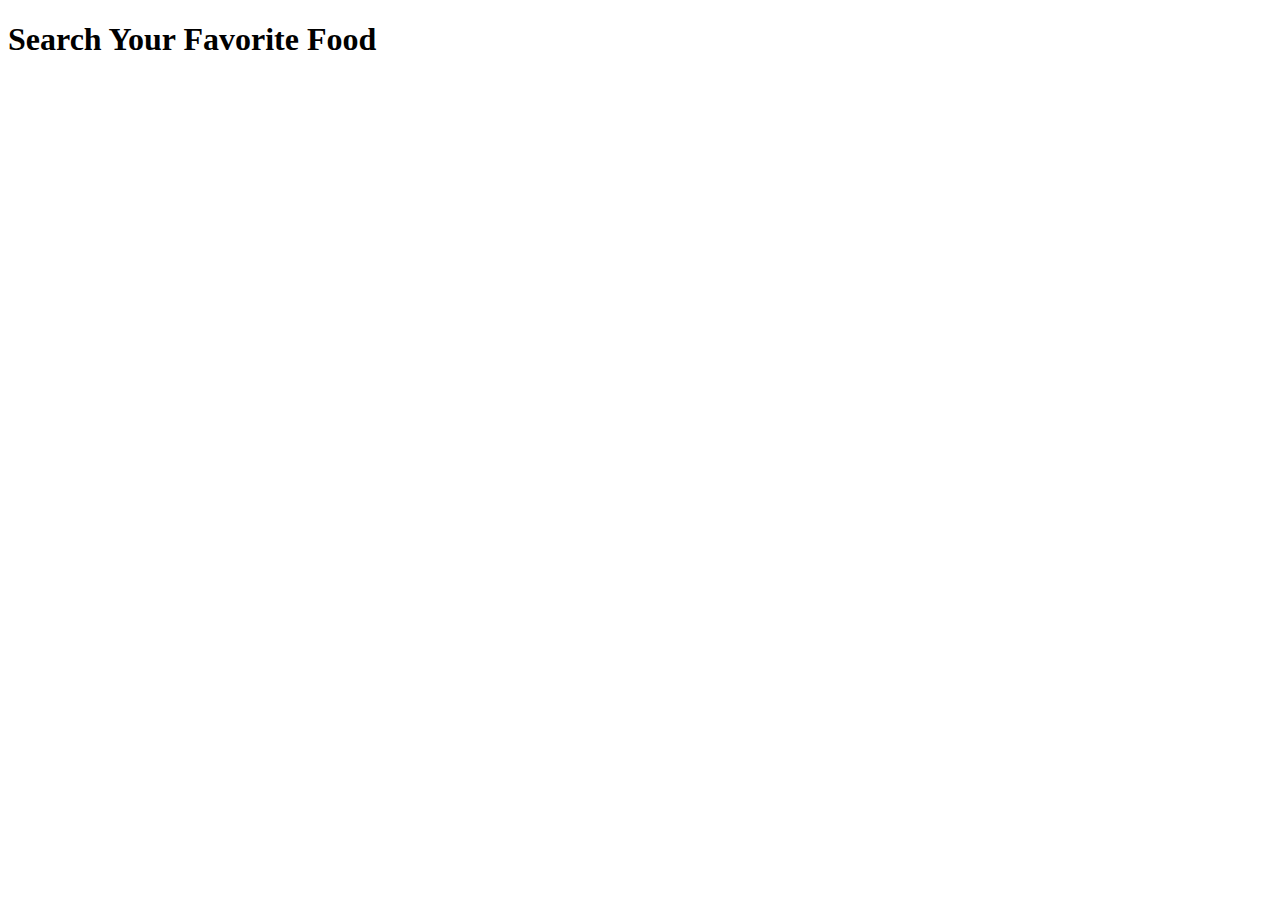
==== index.html @ f85f7f1a "first commit" ====
<!DOCTYPE html>
<html lang="en">
<head>
    <meta charset="UTF-8">
    <meta http-equiv="X-UA-Compatible" content="IE=edge">
    <meta name="viewport" content="width=device-width, initial-scale=1.0">
    <title>Food BD</title>
</head>
<body>
    <h1>Search Your Favorite Food</h1>
</body>
</html>
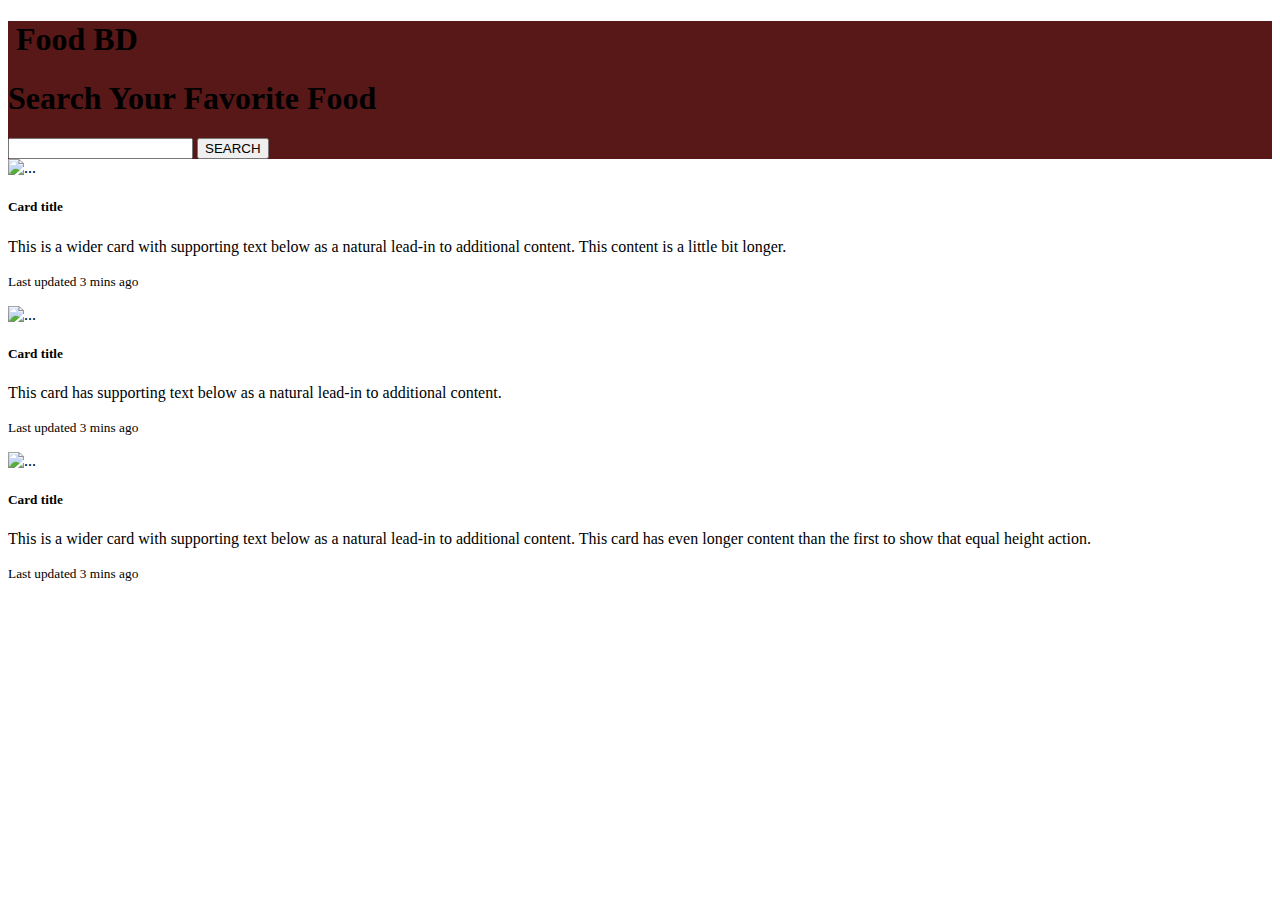
==== commit f25605c7: "secend commit" ====
--- a/index.html
+++ b/index.html
@@ -5,8 +5,47 @@
     <meta http-equiv="X-UA-Compatible" content="IE=edge">
     <meta name="viewport" content="width=device-width, initial-scale=1.0">
     <title>Food BD</title>
+    <!-- css link  -->
+    <link rel="stylesheet" href="style.css">
+    <link href="https://cdn.jsdelivr.net/npm/bootstrap@5.1.3/dist/css/bootstrap.min.css" rel="stylesheet" integrity="sha384-1BmE4kWBq78iYhFldvKuhfTAU6auU8tT94WrHftjDbrCEXSU1oBoqyl2QvZ6jIW3" crossorigin="anonymous">
 </head>
 <body>
-    <h1>Search Your Favorite Food</h1>
+    <div class="text-white first-head">
+        <h1> <img height="100px" src="https://www.themealdb.com/images/meal-icon.png" alt=""> Food BD</h1>
+        <h1 class="text-center">Search Your Favorite Food</h1>
+        <div class="d-flex p-5 justify-content-center">
+            <input class="form-control w-50" type="text"> 
+            <button class="btn btn-light">SEARCH</button>
+       </div>
+    </div>
+
+    <!-- catagory -->
+    <div class="card-group">
+        <div class="card">
+          <img src="..." class="card-img-top" alt="...">
+          <div class="card-body">
+            <h5 class="card-title">Card title</h5>
+            <p class="card-text">This is a wider card with supporting text below as a natural lead-in to additional content. This content is a little bit longer.</p>
+            <p class="card-text"><small class="text-muted">Last updated 3 mins ago</small></p>
+          </div>
+        </div>
+        <div class="card">
+          <img src="..." class="card-img-top" alt="...">
+          <div class="card-body">
+            <h5 class="card-title">Card title</h5>
+            <p class="card-text">This card has supporting text below as a natural lead-in to additional content.</p>
+            <p class="card-text"><small class="text-muted">Last updated 3 mins ago</small></p>
+          </div>
+        </div>
+        <div class="card">
+          <img src="..." class="card-img-top" alt="...">
+          <div class="card-body">
+            <h5 class="card-title">Card title</h5>
+            <p class="card-text">This is a wider card with supporting text below as a natural lead-in to additional content. This card has even longer content than the first to show that equal height action.</p>
+            <p class="card-text"><small class="text-muted">Last updated 3 mins ago</small></p>
+          </div>
+        </div>
+      </div>
+
 </body>
 </html>--- a/style.css
+++ b/style.css
@@ -0,0 +1,3 @@
+.first-head{
+    background-color: rgb(88, 24, 24);
+}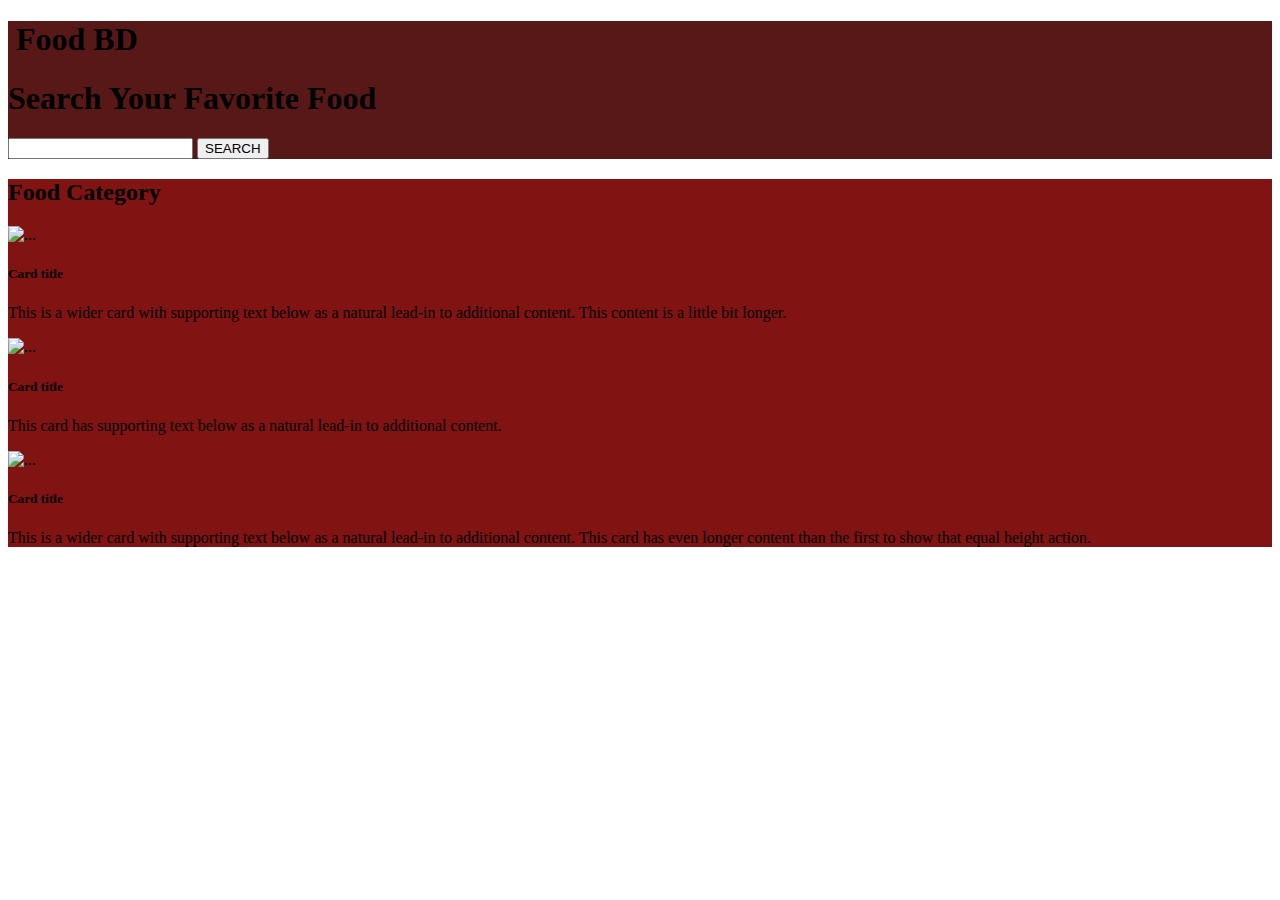
==== commit 4dc24360: "third commit" ====
--- a/index.html
+++ b/index.html
@@ -19,33 +19,33 @@
        </div>
     </div>
 
-    <!-- catagory -->
-    <div class="card-group">
-        <div class="card">
-          <img src="..." class="card-img-top" alt="...">
-          <div class="card-body">
-            <h5 class="card-title">Card title</h5>
-            <p class="card-text">This is a wider card with supporting text below as a natural lead-in to additional content. This content is a little bit longer.</p>
-            <p class="card-text"><small class="text-muted">Last updated 3 mins ago</small></p>
-          </div>
+    <!-- category -->
+    <div class="category">
+        <h2 class="text-center text-light">Food Category</h2>
+
+        <div class="card-group">
+            <div class="card m-3">
+            <img src="https://www.themealdb.com/images/media/meals/n7qnkb1630444129.jpg" class="card-img-top" alt="...">
+            <div class="card-body">
+                <h5 class="card-title">Card title</h5>
+                <p class="card-text">This is a wider card with supporting text below as a natural lead-in to additional content. This content is a little bit longer.</p>
+            </div>
+            </div>
+            <div class="card m-3">
+            <img src="..." class="card-img-top" alt="...">
+            <div class="card-body">
+                <h5 class="card-title">Card title</h5>
+                <p class="card-text">This card has supporting text below as a natural lead-in to additional content.</p>
+            </div>
+            </div>
+            <div class="card m-3">
+            <img src="..." class="card-img-top" alt="...">
+            <div class="card-body">
+                <h5 class="card-title">Card title</h5>
+                <p class="card-text">This is a wider card with supporting text below as a natural lead-in to additional content. This card has even longer content than the first to show that equal height action.</p>
+            </div>
+            </div>
         </div>
-        <div class="card">
-          <img src="..." class="card-img-top" alt="...">
-          <div class="card-body">
-            <h5 class="card-title">Card title</h5>
-            <p class="card-text">This card has supporting text below as a natural lead-in to additional content.</p>
-            <p class="card-text"><small class="text-muted">Last updated 3 mins ago</small></p>
-          </div>
-        </div>
-        <div class="card">
-          <img src="..." class="card-img-top" alt="...">
-          <div class="card-body">
-            <h5 class="card-title">Card title</h5>
-            <p class="card-text">This is a wider card with supporting text below as a natural lead-in to additional content. This card has even longer content than the first to show that equal height action.</p>
-            <p class="card-text"><small class="text-muted">Last updated 3 mins ago</small></p>
-          </div>
-        </div>
-      </div>
-
+    </div>
 </body>
 </html>--- a/style.css
+++ b/style.css
@@ -1,3 +1,6 @@
 .first-head{
     background-color: rgb(88, 24, 24);
+}
+.category{
+    background-color: rgb(129, 19, 19);
 }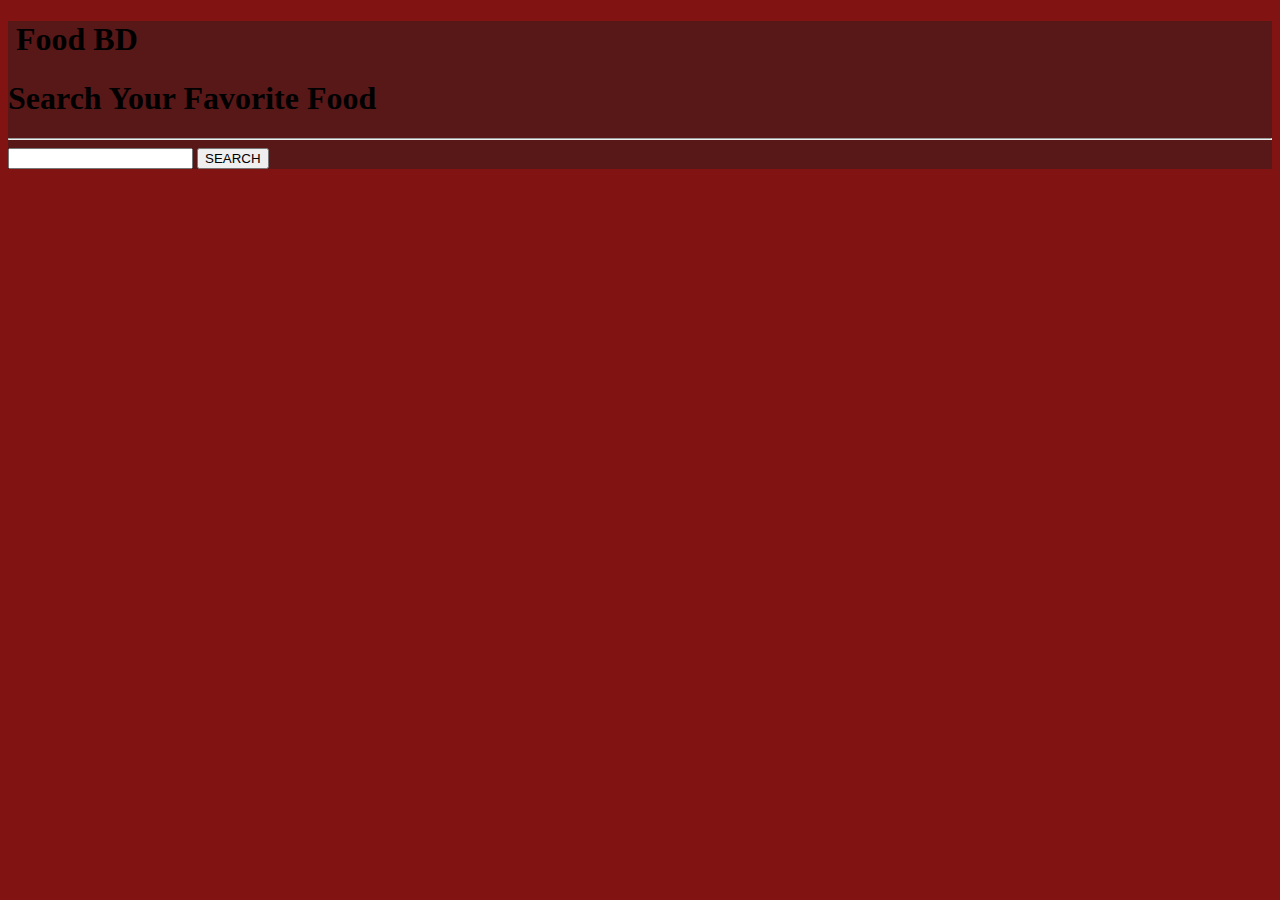
==== commit c0945e35: "four commit" ====
--- a/index.html
+++ b/index.html
@@ -13,39 +13,51 @@
     <div class="text-white first-head">
         <h1> <img height="100px" src="https://www.themealdb.com/images/meal-icon.png" alt=""> Food BD</h1>
         <h1 class="text-center">Search Your Favorite Food</h1>
+        <hr class="bg-light">
         <div class="d-flex p-5 justify-content-center">
-            <input class="form-control w-50" type="text"> 
-            <button class="btn btn-light">SEARCH</button>
+            <input id="search-field" class="form-control w-75" type="text"> 
+            <button onclick="searchFood()" id="search-button" class="btn btn-light">SEARCH</button>
        </div>
     </div>
 
+<!-- disolay search result -->
+<div id="search-result" class="card-group">
+   
+  </div>
+
+
+
+
     <!-- category -->
-    <div class="category">
+    <!-- <div class="category">
         <h2 class="text-center text-light">Food Category</h2>
 
-        <div class="card-group">
+        <div id="card" class="card-group">
             <div class="card m-3">
             <img src="https://www.themealdb.com/images/media/meals/n7qnkb1630444129.jpg" class="card-img-top" alt="...">
             <div class="card-body">
-                <h5 class="card-title">Card title</h5>
-                <p class="card-text">This is a wider card with supporting text below as a natural lead-in to additional content. This content is a little bit longer.</p>
+                <h5 class="card-title">Burger</h5>
+                <p class="card-text">This is a wider card with supporting text below as a natural lead-in to additional content.</p>
             </div>
             </div>
             <div class="card m-3">
-            <img src="..." class="card-img-top" alt="...">
+            <img src="https://www.themealdb.com/images/media/meals/1520083578.jpg" class="card-img-top" alt="...">
             <div class="card-body">
-                <h5 class="card-title">Card title</h5>
+                <h5 class="card-title">
+                    Oxtail with broad beans</h5>
                 <p class="card-text">This card has supporting text below as a natural lead-in to additional content.</p>
             </div>
             </div>
             <div class="card m-3">
-            <img src="..." class="card-img-top" alt="...">
+            <img src="https://www.themealdb.com/images/media/meals/o2wb6p1581005243.jpg" class="card-img-top" alt="...">
             <div class="card-body">
-                <h5 class="card-title">Card title</h5>
-                <p class="card-text">This is a wider card with supporting text below as a natural lead-in to additional content. This card has even longer content than the first to show that equal height action.</p>
+                <h5 class="card-title">Ingredients</h5>
+                <p class="card-text">This is a wider card with supporting text below as a natural lead-in to additional content.</p>
             </div>
             </div>
         </div>
-    </div>
+    </div> -->
+
+    <script src="app.js"></script>
 </body>
 </html>--- a/style.css
+++ b/style.css
@@ -3,4 +3,7 @@
 }
 .category{
     background-color: rgb(129, 19, 19);
+}
+body{
+    background-color: rgb(129, 19, 19);
 }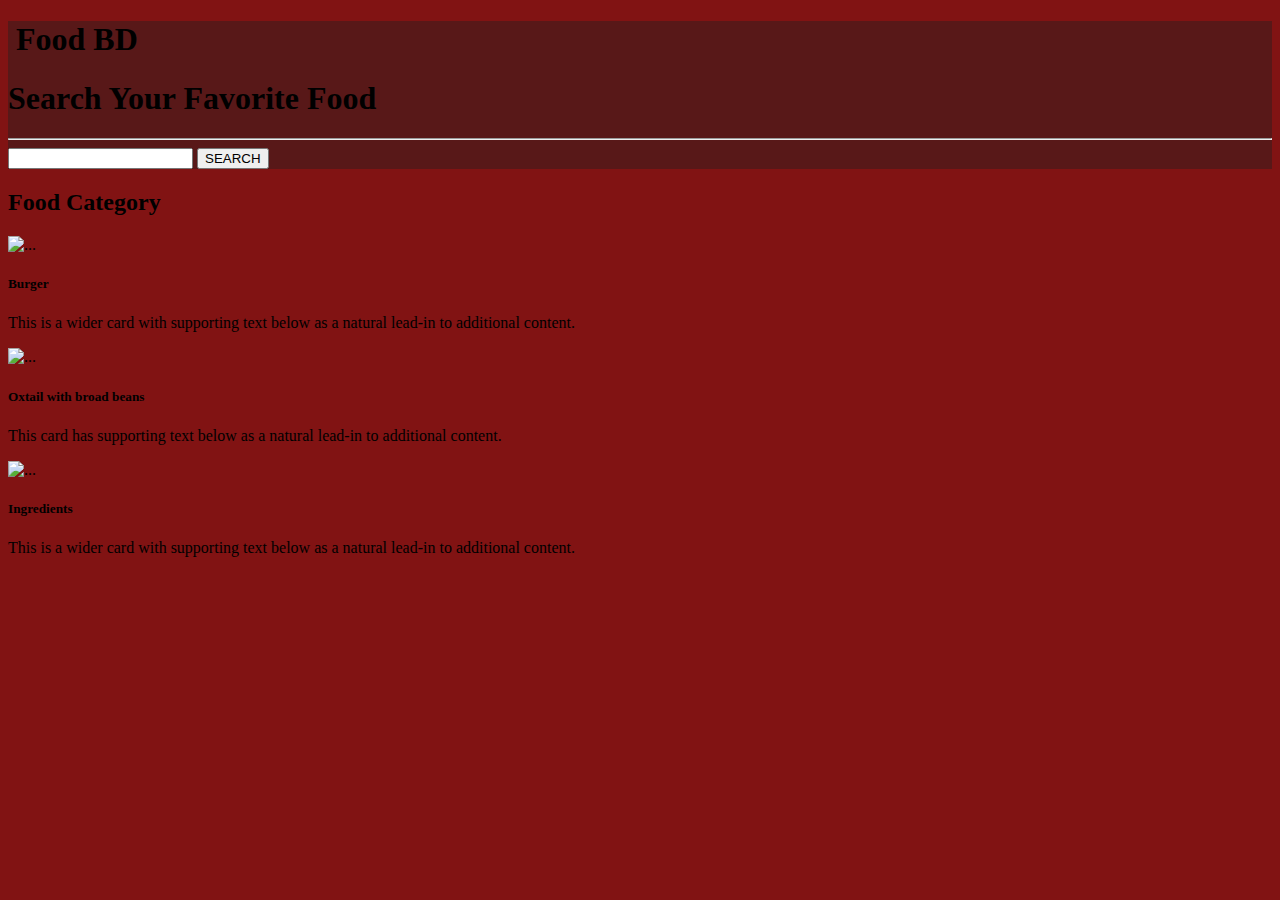
==== commit 96c3202a: "five commit" ====
--- a/index.html
+++ b/index.html
@@ -21,17 +21,13 @@
     </div>
 
 <!-- disolay search result -->
-<div id="search-result" class="card-group">
-   
+
+<div id="search-result" class="card-group card-all">
   </div>
-
-
-
-
     <!-- category -->
-    <!-- <div class="category">
-        <h2 class="text-center text-light">Food Category</h2>
-
+    <div class="category"> 
+      
+        <h2 id="category" class="text-center text-light">Food Category</h2>
         <div id="card" class="card-group">
             <div class="card m-3">
             <img src="https://www.themealdb.com/images/media/meals/n7qnkb1630444129.jpg" class="card-img-top" alt="...">
@@ -56,7 +52,7 @@
             </div>
             </div>
         </div>
-    </div> -->
+    </div> 
 
     <script src="app.js"></script>
 </body>
--- a/style.css
+++ b/style.css
@@ -6,4 +6,18 @@
 }
 body{
     background-color: rgb(129, 19, 19);
+}
+.card-all-body{
+    /* margin: 10px; */
+    border-radius: 10px;
+}
+.card-all{
+    background-color: rgb(114, 23, 23);
+}
+.buy-button{
+    background-color: rgb(114, 23, 23);
+    border-radius: 20px;
+    color: aliceblue;
+    font-size: large;
+    
 }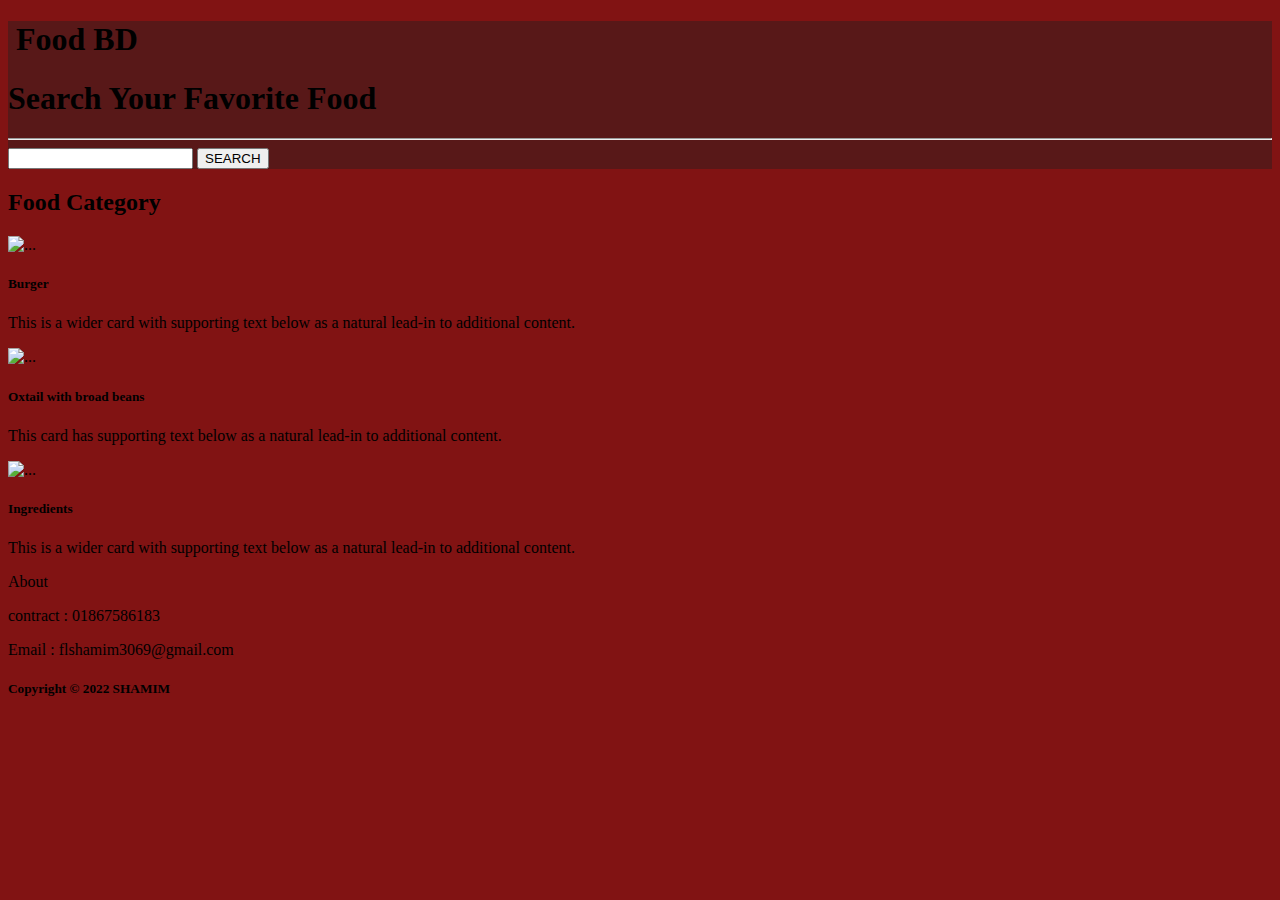
==== commit 70d2a1fe: "eight commit" ====
--- a/index.html
+++ b/index.html
@@ -22,7 +22,7 @@
 
 <!-- disolay search result -->
 
-<div id="search-result" class="card-group card-all">
+<div id="search-result" class=" card-all">
   </div>
     <!-- category -->
     <div class="category"> 
@@ -53,6 +53,14 @@
             </div>
         </div>
     </div> 
+    <!-- footer  -->
+    <footer class="category">
+        <p class="text-light pt-5 ps-5">About</p>
+        <p class="text-light ps-5">contract : 01867586183</p>
+        <p class="text-light ps-5">Email : flshamim3069@gmail.com</p>
+        
+        <h5 class="text-center text-light p-2">Copyright © 2022 SHAMIM</h5>
+    </footer>
 
     <script src="app.js"></script>
 </body>
